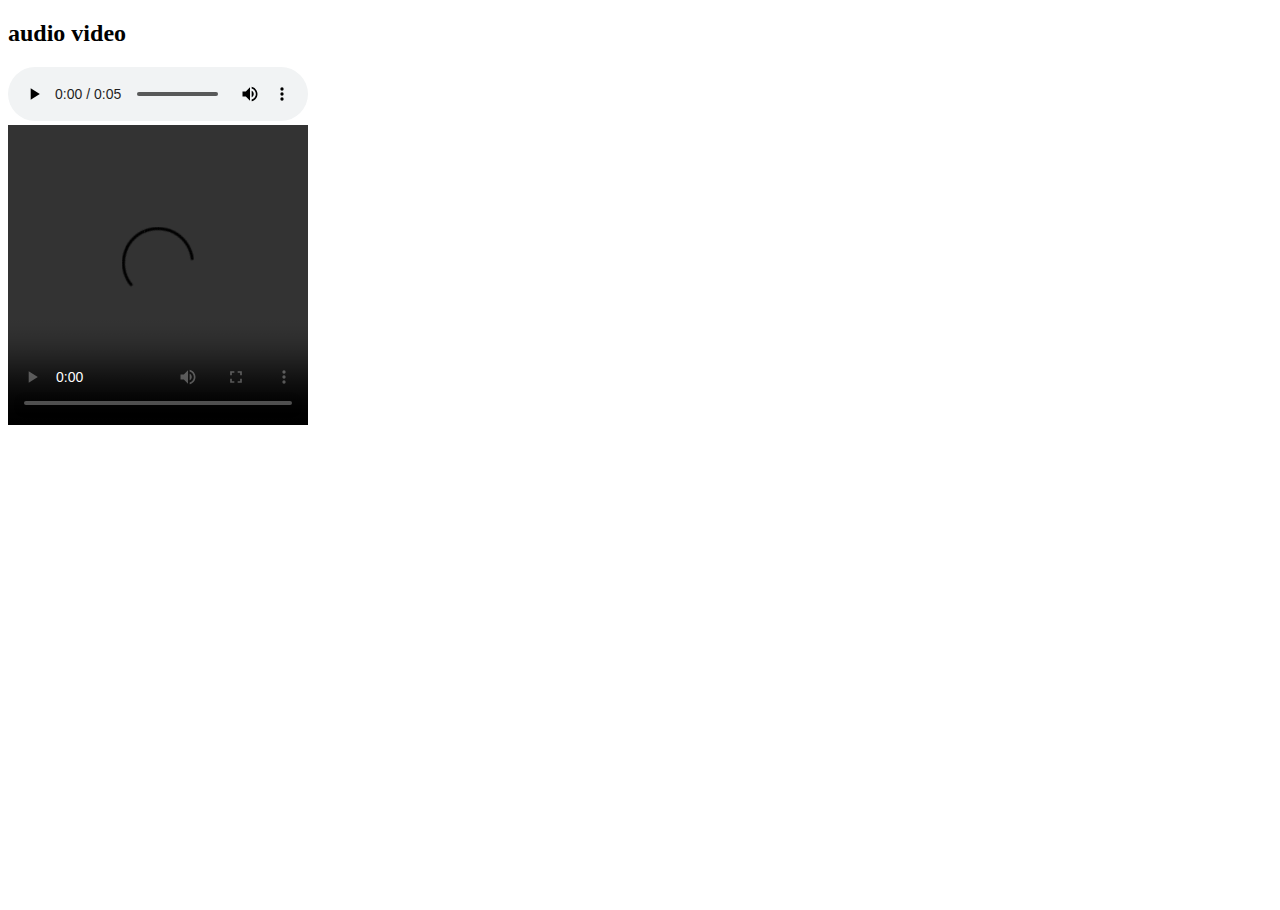
==== module 4/index.html @ cd00af92 "audio and video" ====
<!DOCTYPE html>
<html lang="en">
<head>
    <meta charset="UTF-8">
    <meta name="viewport" content="width=device-width, initial-scale=1.0">
    <title>audio video</title>
</head>
<body>
    <h2>audio video</h2>
    <audio controls src="assets/audio.wav"></audio>
    <br>
    <video width="300px" height="300px" controls src="assets/video.mp4"></video>
    <br>
    <iframe width="560" height="315" src="https://www.youtube.com/embed/WK-LF9WQNqk?si=kewaerZcGJqj1fo7" title="YouTube video player" frameborder="0" allow="accelerometer; autoplay; clipboard-write; encrypted-media; gyroscope; picture-in-picture; web-share" referrerpolicy="strict-origin-when-cross-origin" allowfullscreen></iframe>
    <br>
    <video>
        <source src="assets/video.mp4">
    </video>
</body>
</html>
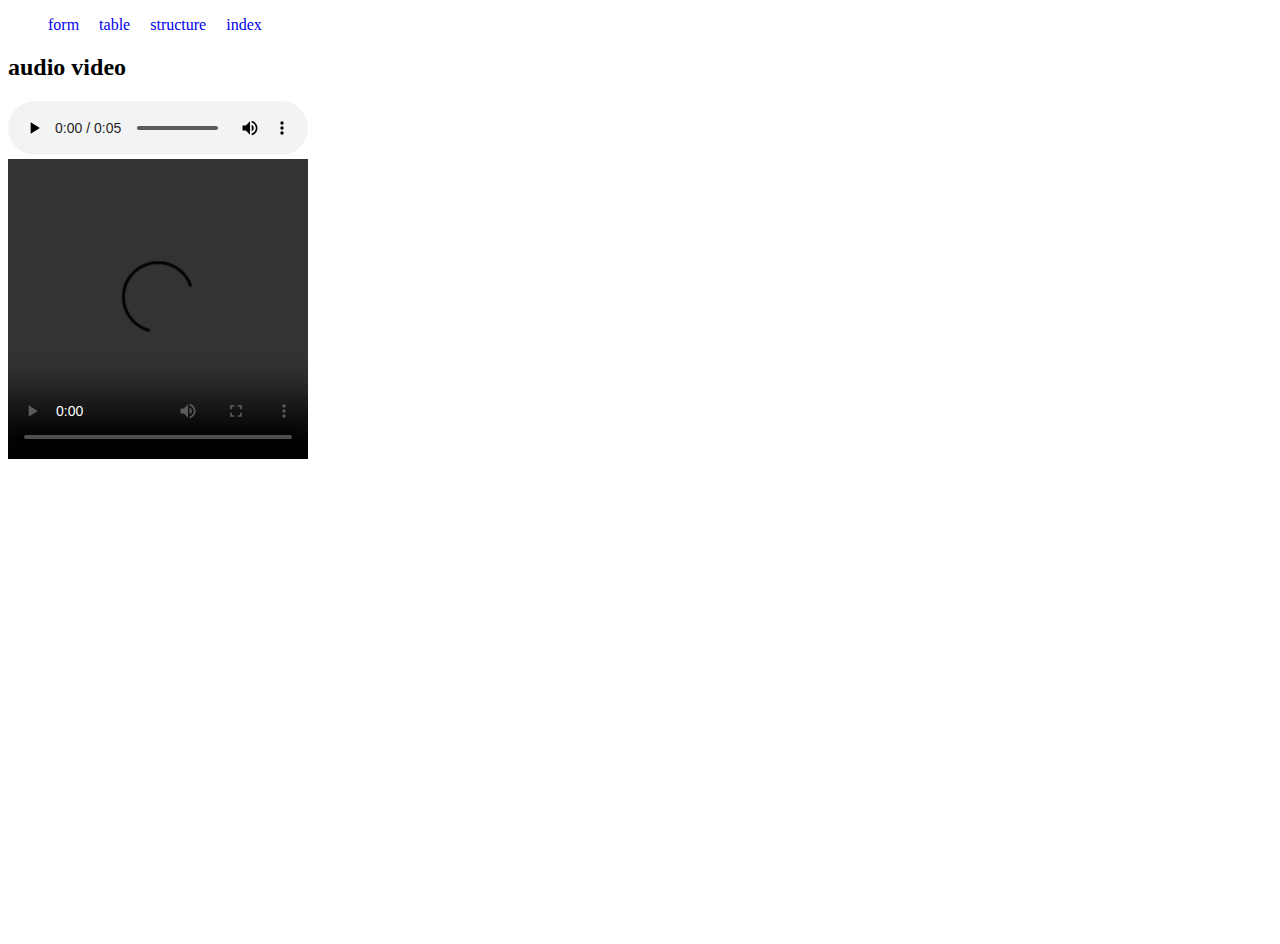
==== commit ba0d733c: "table and link" ====
--- a/module 4/index.html
+++ b/module 4/index.html
@@ -4,8 +4,19 @@
     <meta charset="UTF-8">
     <meta name="viewport" content="width=device-width, initial-scale=1.0">
     <title>audio video</title>
+    <link rel="stylesheet" href="nav.css">
 </head>
 <body>
+    <header>
+        <nav>
+            <ul>
+                <li><a href="Form.html">form</a></li>
+                <li><a href="table.html">table</a></li>
+                <li><a href="html 5 feature.html">structure</a></li>
+                <li><a href="index.html">index</a></li>
+            </ul>
+        </nav>
+    </header>
     <h2>audio video</h2>
     <audio controls src="assets/audio.wav"></audio>
     <br>
--- a/module 4/nav.css
+++ b/module 4/nav.css
@@ -0,0 +1,10 @@
+nav ul{
+    display: flex;
+}
+nav ul li{
+    list-style: none;
+    margin-right: 20px;
+}
+nav ul li a{
+    text-decoration: none;
+}